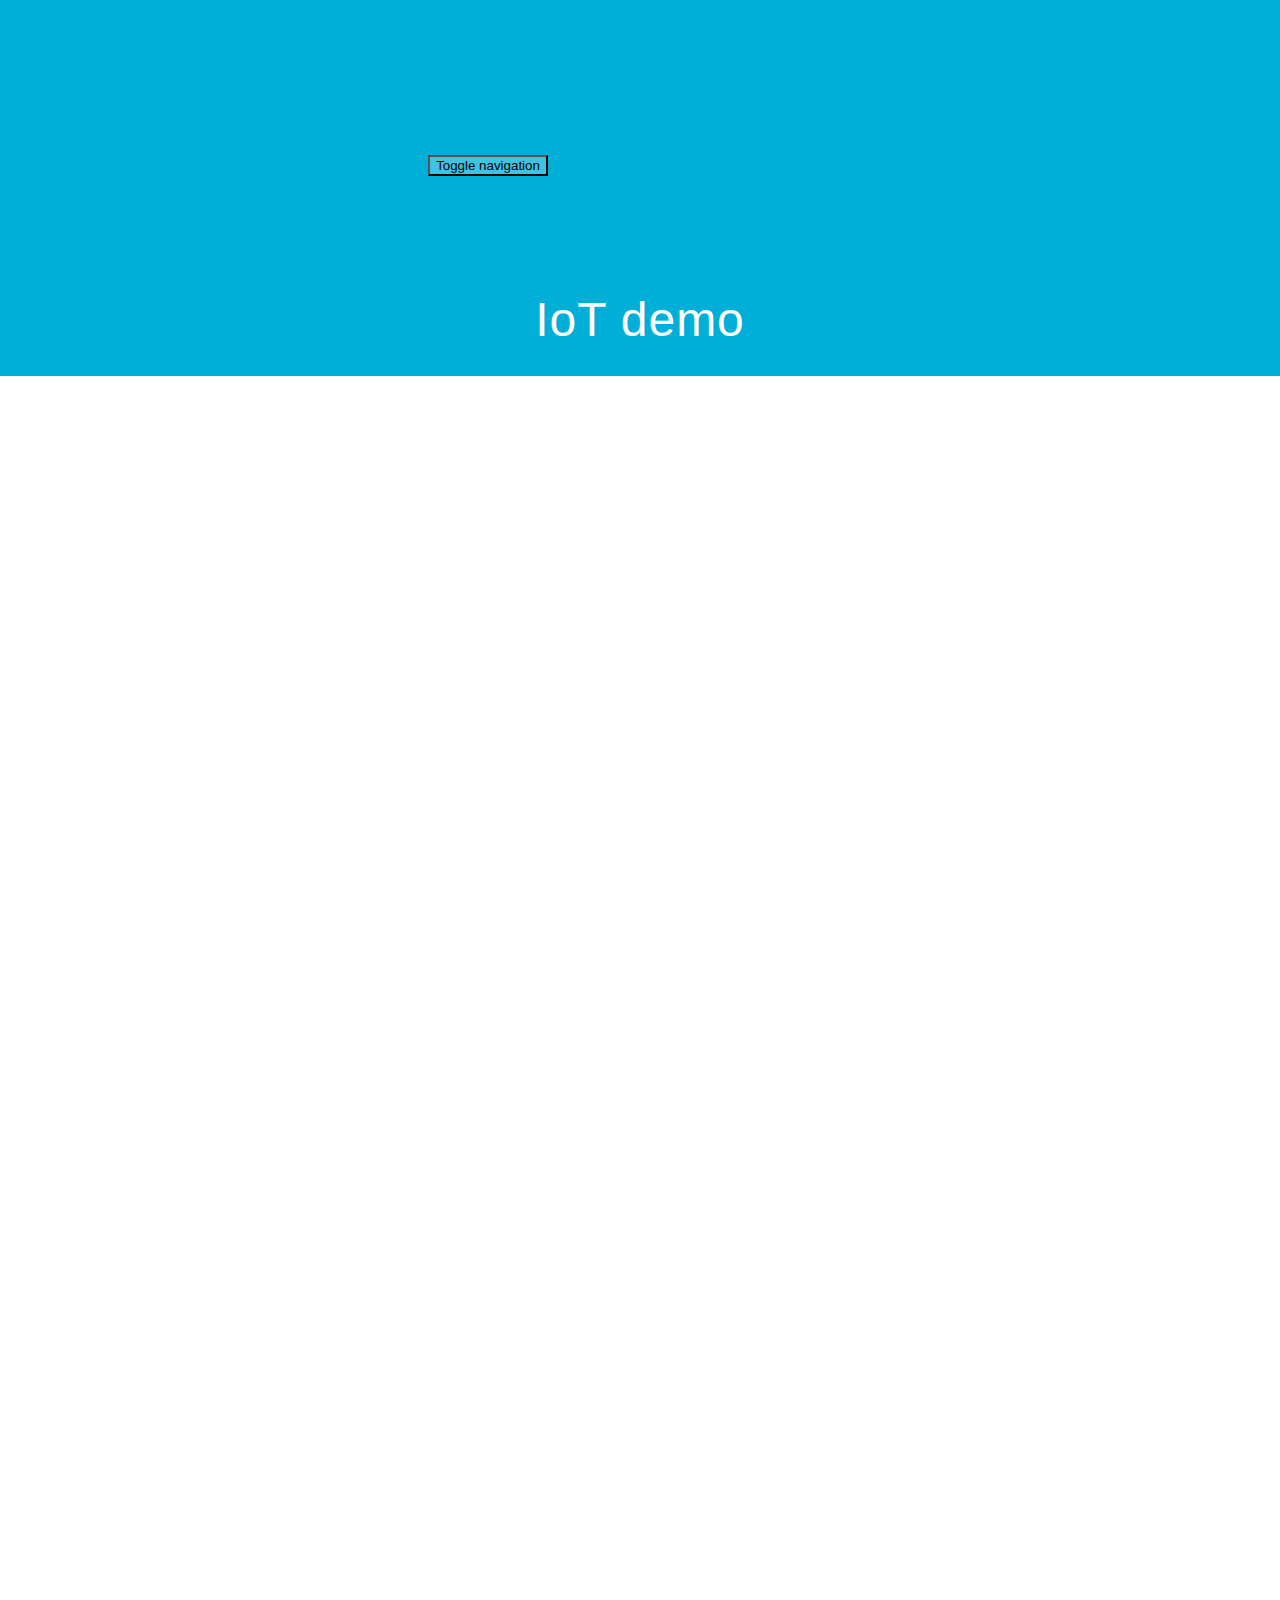
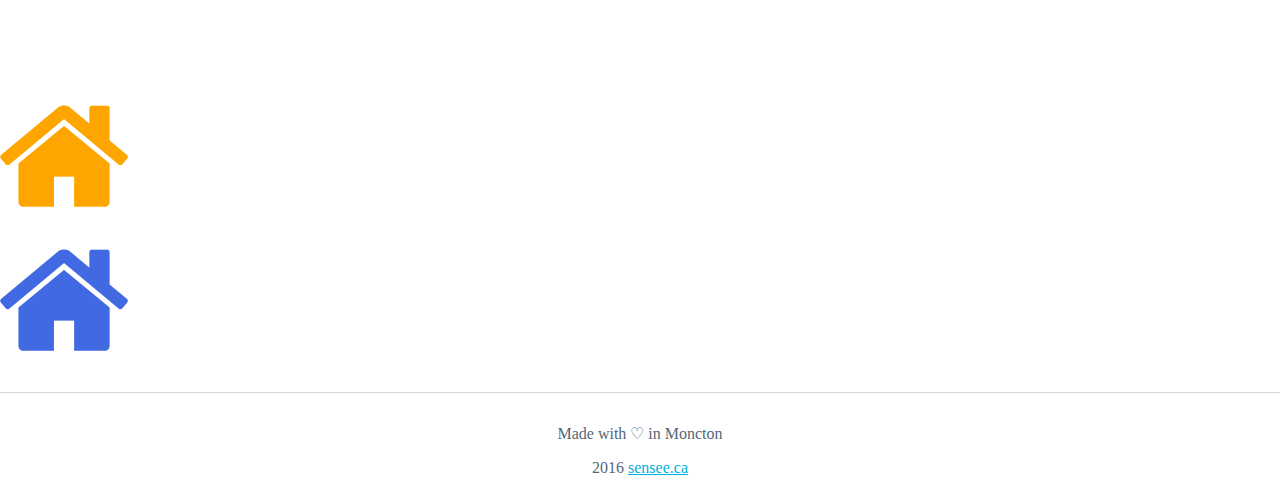
==== index.html @ 15739b0e "Update index.html" ====
<!DOCTYPE html>
<html>
<head>
  <title>Analytics by sensee.ca</title>
  <meta charset="utf-8">
  <meta name='viewport' content='width=device-width, initial-scale=1.0, maximum-scale=1.0, user-scalable=no' />
  <link rel="stylesheet" type="text/css" href="//cloud.typography.com/737368/747986/css/fonts.css">
  <link rel="stylesheet" type='text/css' href="assets/lib/bootstrap/dist/css/bootstrap.min.css" />
  <link rel="stylesheet" type='text/css' href="assets/css/keen-static.css" />
  <link rel="stylesheet" type='text/css' href="assets/css/keen-dashboards.css" />
  
<style>body { margin: 0px; } .embed-container { position: relative; padding-bottom: 100%; height: 0; overflow: hidden; max-width: 100%; min-height: 100%; } .embed-container iframe, .embed-container object, .embed-container embed { position: absolute; top: 0; left: 0; width: 100%; height: 100%; }</style>
 </head>
  <body>
  
  <div class="masthead hero">
    <div class="container">

      <header class="navbar navbar-static">
        <div class="navbar-header">
          <button class="navbar-toggle collapsed" type="button" data-toggle="collapse" data-target=".keen-navbar-collapse">
            <span class="sr-only">Toggle navigation</span>
            <span class="icon-bar"></span>
            <span class="icon-bar"></span>
            <span class="icon-bar"></span>
          </button>
          <a href="http://sensee.ca" class="navbar-brand" target="_blank">
            <svg class="sensit-logo" xmlns="http://www.w3.org/2000/svg" version="1.1" x="0px" y="0px" viewBox="0 0 0 128" enable-background="new 0 0 0 128" xml:space="preserve">
              <g class="icon">
                <polygon class="red" fill="#FFFFFF" points="59.811,73.135 66.859,85.34 49.275,115.863 140.807,115.863 147.814,128 28.045,128"></polygon>
                <polygon class="green" fill="#FFFFFF" points="59.873,24.297 91.504,79.242 77.413,79.242 59.826,48.781 13.958,128 0,128"></polygon>
                <polygon class="blue" fill="#FFFFFF" points="133.769,103.674 70.364,103.674 77.418,91.432 112.586,91.432 66.915,12.1 73.9,0"></polygon>
              </g>
              <path class="text" fill="#FFFFFF" d="M246.12 94.163L216.29 57.373l27.704-27.484c1.199-1.195 1.782-2.475 1.782-3.91 0-2.906-2.496-5.453-5.341-5.453 -1.869 0-3.128 0.887-4.262 1.896l-43.89 44.996V26.094c0-3.07-2.498-5.568-5.568-5.568 -2.96 0-5.461 2.549-5.461 5.568v72.01c0 3.02 2.501 5.57 5.461 5.57 3.07 0 5.568-2.498 5.568-5.57V81.145l16.181-16.178 29.093 36.231c1.15 1.643 2.655 2.477 4.474 2.477 3.021 0 5.573-2.551 5.573-5.57C247.604 96.301 246.896 95.151 246.12 94.163zM309.211 71.702c0-15.379-9.767-30.948-28.434-30.948 -16.456 0-29.348 13.941-29.348 31.743v0.23c0 18.1 13.108 31.748 30.49 31.748 9.265 0 16.353-2.836 22.95-9.162 1.104-0.967 1.713-2.248 1.713-3.609 0-2.631-2.192-4.771-4.887-4.771 -1.466 0-2.503 0.719-3.195 1.293 -4.886 4.5-10.083 6.596-16.354 6.596 -10.378 0-18.167-7.188-19.675-18.006h41.627C306.917 76.815 309.211 74.52 309.211 71.702zM280.55 50.182c11.501 0 16.667 9.162 17.751 18.117h-35.831C263.956 57.574 271.266 50.182 280.55 50.182zM374.018 71.702c0-15.379-9.767-30.948-28.434-30.948 -16.454 0-29.344 13.941-29.344 31.743v0.23c0 18.1 13.107 31.748 30.486 31.748 9.263 0 16.351-2.836 22.95-9.164 1.103-0.965 1.71-2.246 1.71-3.607 0-2.631-2.193-4.771-4.889-4.771 -1.464 0-2.501 0.719-3.193 1.293 -4.886 4.5-10.082 6.596-16.352 6.596 -10.374 0-18.163-7.189-19.677-18.006h41.626C371.723 76.815 374.018 74.52 374.018 71.702zM345.357 50.182c11.497 0 16.662 9.162 17.749 18.117h-35.83C328.762 57.574 336.072 50.182 345.357 50.182zM414.734 40.754c-8.037 0-14.492 3.127-19.233 9.309V46.9c0-3.062-2.396-5.461-5.455-5.461 -2.945 0-5.342 2.449-5.342 5.461v51.319c0 3.059 2.396 5.455 5.455 5.455 3.045 0 5.342-2.346 5.342-5.455V68.271c0-10.312 6.874-17.514 16.717-17.514 9.606 0 15.342 6.291 15.342 16.826v30.635c0 3.059 2.398 5.455 5.461 5.455 2.999 0 5.348-2.396 5.348-5.455V65.414C438.369 50.434 429.092 40.754 414.734 40.754zM491.424 20.525c-2.958 0-5.457 2.549-5.457 5.568v72.01c0 3.02 2.499 5.57 5.457 5.57 3.072 0 5.572-2.498 5.572-5.57v-72.01C496.996 23.023 494.496 20.525 491.424 20.525zM552.307 19.725c-23.504 0-41.916 18.613-41.916 42.373v0.229c0 24.03 17.923 42.149 41.689 42.149 23.507 0 41.92-18.613 41.92-42.377v-0.227C594 37.844 576.076 19.725 552.307 19.725zM582.627 62.098v0.229c0 18.133-13.035 31.807-30.32 31.807 -17.411 0-30.541-13.773-30.541-32.036v-0.227c0-18.131 13.032-31.803 30.314-31.803C569.209 30.068 582.627 44.137 582.627 62.098z"></path>
            </svg>
          </a>
        </div>
      </header>
      <h1>IoT demo</h1>
     <h3></h3>
      
    </div>
  </div>
    <div class='embed-container'><iframe src='https://grey2.herokuapp.com/ui/#/0' style='border:0;'></iframe></div>
  <div class="content">
    <div class="container">
      <div class="row">

        <div class="col-sm-4">
          <h2><a href="./prototypes/index.html"></a></h2>
          <a href="./prototypes/index.html"><img class="img-responsive img-thumbnail" src="house-128.png"></a>
        </div>

        <div class="col-sm-4">
          <h2><a href="./prototypes/index.html"></a></h2>
          <a href="./proto2/index.html"><img class="img-responsive img-thumbnail" src="house-128 blue.png"></a>
        </div>

      </div>
    </div>
  </div>

  <div class="footer">
    <div class="container">
      <div class="love">
        <p>Made with &#9825; in Moncton</p>
        <p>2016 <a href="http://sensee.ca">sensee.ca</a></p>
      </div>
    </div>
  </div>

  <script type="text/javascript" src="assets/lib/jquery/dist/jquery.min.js"></script>
  <script type="text/javascript" src="assets/lib/bootstrap/dist/js/bootstrap.min.js"></script>
  <script type="text/javascript" src="assets/lib/keen-js/dist/keen.min.js"></script>
  <script type="text/javascript" src="assets/js/meta.js"></script>
  
</body>
</html>
---- assets/css/keen-static.css ----
a, a:focus, a:hover, a:active {
  color: #00afd7;
}

h1, h2, h3 {
  font-family: "Gotham Rounded", "Helvetica Neue", Helvetica, Arial, sans-serif;
  margin: 12px 0;
}
h1 {
  font-size: 32px;
  font-weight: 100;
  letter-spacing: .02em;
  line-height: 48px;
  margin: 12px 0;
}
h2 {
  color: #2a333c;
  font-weight: 200;
  font-size: 21px;
}
h3 {
  color: rgb(84, 102, 120);
  font-size: 21px;
  font-weight: 500;
  letter-spacing: -0.28px;
  line-height: 29.39px;
}

.btn {
  background: transparent;
  border: 1px solid white;
}

.keen-logo {
  height: 38px;
  margin: 0 15px 0 0;
  width: 150px;
}

.navbar-toggle {
  background-color: rgba(255,255,255,.25);
}
.navbar-toggle .icon-bar {
  background: #fff;
}


.navbar-nav {
  margin: 5px 0 0;
}
.navbar-nav > li > a {
  font-size: 15px;
  font-weight: 200;
  letter-spacing: 0.03em;
  padding-top: 19px;
  text-shadow: 0 0 2px rgba(0,0,0,.1);
}
.navbar-nav > li > a:focus,
.navbar-nav > li > a:hover {
  background: transparent none;
}

.navbar-nav > li > a.navbar-btn {
  background-color: rgba(255,255,255,.25);
  border: medium none;
  padding: 10px 15px;
}
.navbar-nav > li > a.navbar-btn:focus,
.navbar-nav > li > a.navbar-btn:hover {
  background-color: rgba(255,255,255,.35);
}
.navbar-collapse {
  box-shadow: none;
}

.masthead {
  background-color: #00afd7;
  background-image: url("../img/bg-bars.png");
  background-position: 0 -290px;
  background-repeat: repeat-x;
  color: #fff;
  margin: 0 0 24px;
  padding: 20px 0;
}
.masthead h1 {
  margin: 0;
}
.masthead small,
.masthead a,
.masthead a:focus,
.masthead a:hover,
.masthead a:active {
  color: #fff;
}
.masthead p {
  color: #b3e7f3;
  font-weight: 100;
  letter-spacing: .05em;
}



.hero {
  background-position: 50% 100%;
  min-height: 250px;
  text-align: center;
}
.hero h1 {
  font-size: 48px;
  margin: 120px 0 0;
}
.hero .lead {
  margin-bottom: 32px;
}
.hero a.hero-btn {
  border: 2px solid #fff;
  display: block;
  font-family: "Gotham Rounded", "Helvetica Neue", Helvetica, Arial, sans-serif;
  font-size: 24px;
  font-weight: 200;
  margin: 0 auto 12px;
  max-width: 320px;
  padding: 12px 0 6px;
}
.hero a.hero-btn:focus,
.hero a.hero-btn:hover {
  border-color: transparent;
  background-color: #fff;
  color: #00afd7;
}


.sample-item {
  margin-bottom: 24px;
}

.signup {
  float: left;
  display: inline-block;
  vertical-align: middle;
  margin-top: -6px;
  margin-right: 10px;
}

.love {
  border-top: 1px solid #d7d7d7;
  color: #546678;
  margin: 24px 0 0;
  padding: 15px 0;
  text-align: center;
}

.love p {
  margin-bottom: 0;
}
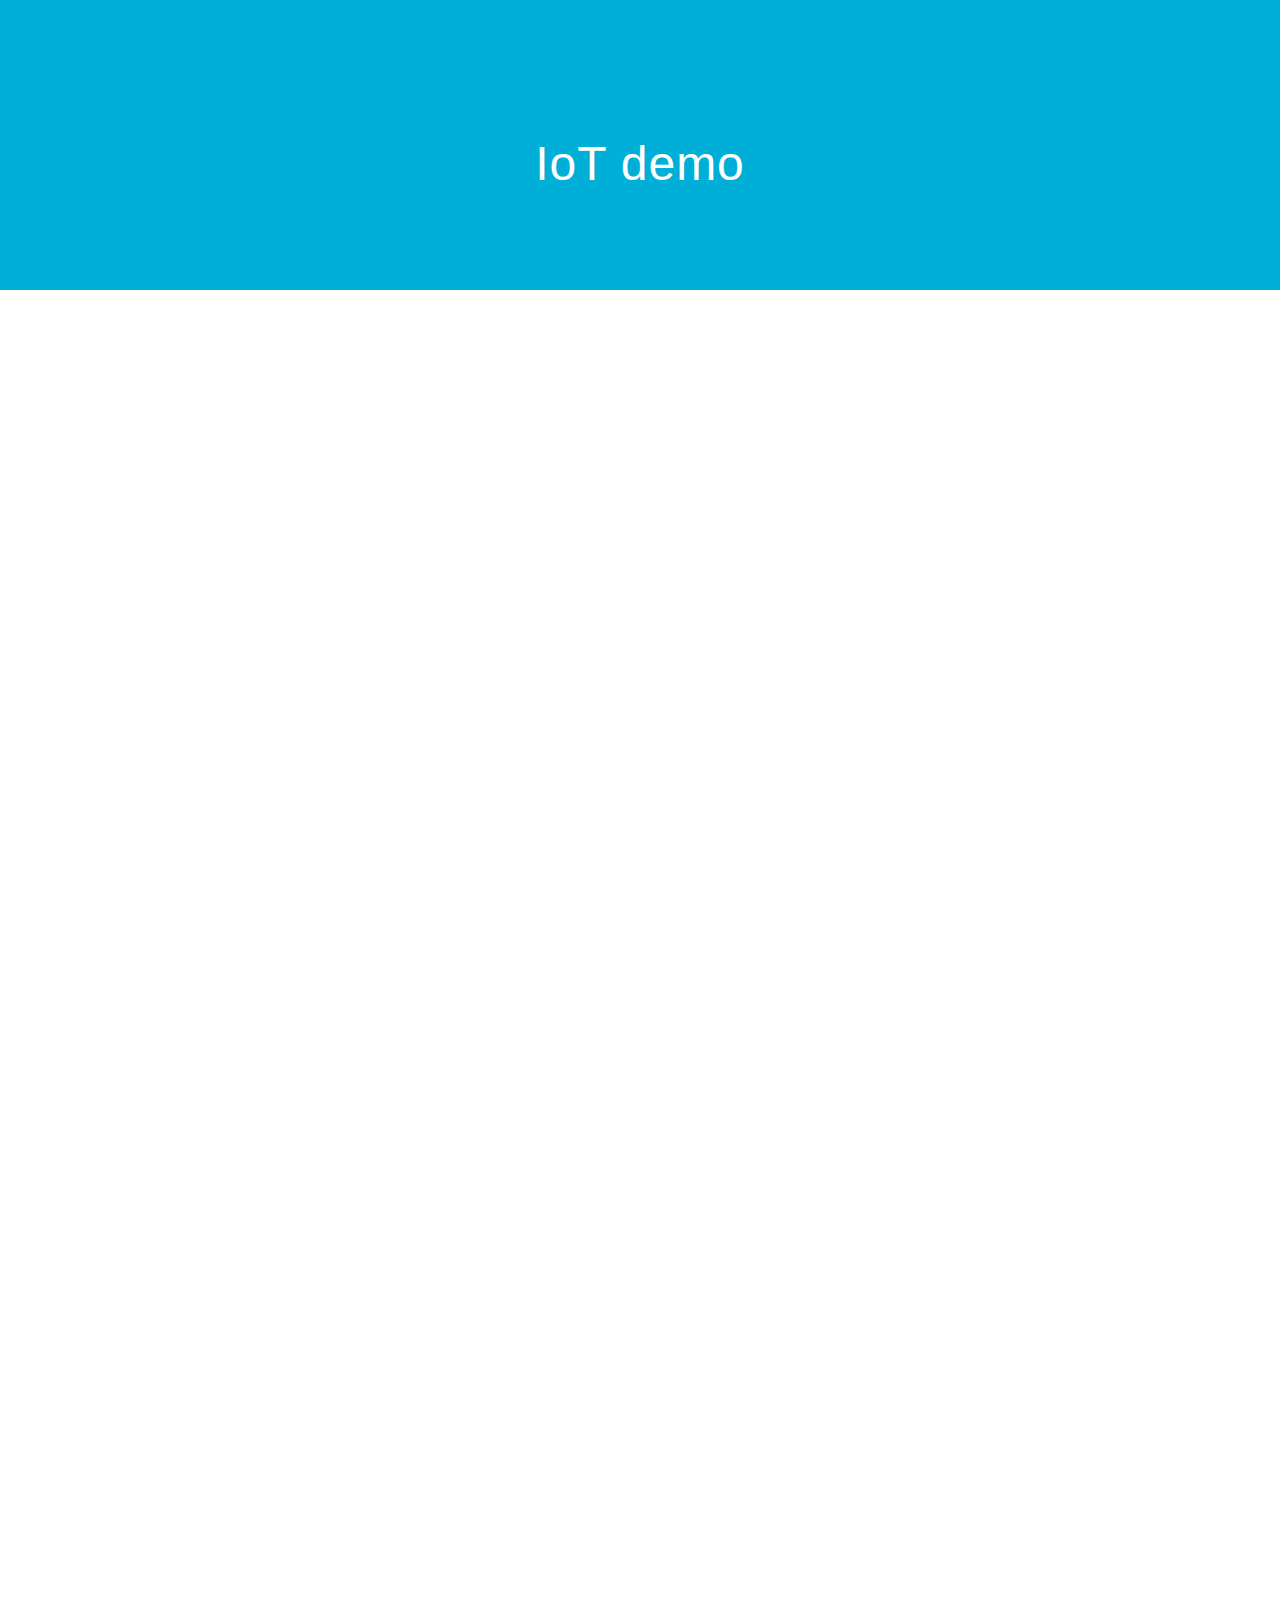
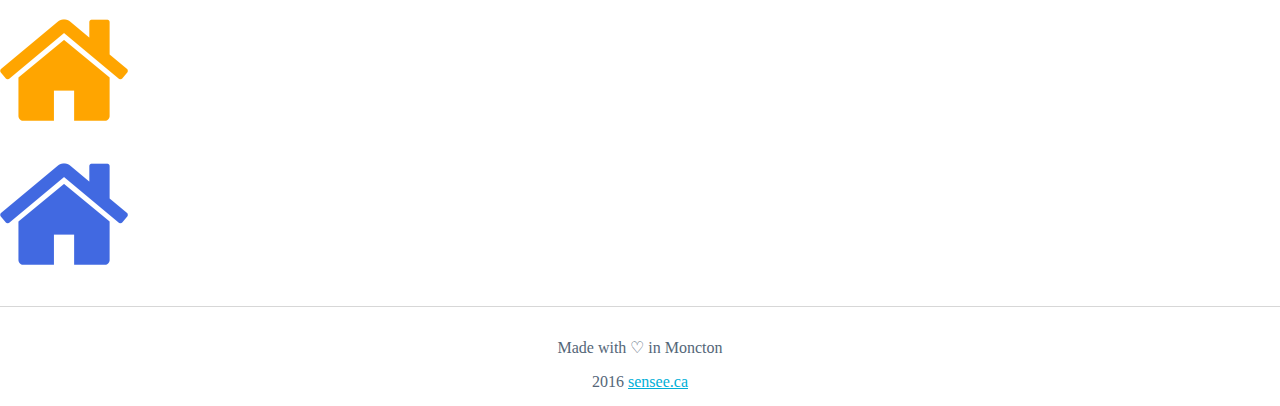
==== commit 6cc93945: "Update index.html" ====
--- a/index.html
+++ b/index.html
@@ -16,26 +16,7 @@
   <div class="masthead hero">
     <div class="container">
 
-      <header class="navbar navbar-static">
-        <div class="navbar-header">
-          <button class="navbar-toggle collapsed" type="button" data-toggle="collapse" data-target=".keen-navbar-collapse">
-            <span class="sr-only">Toggle navigation</span>
-            <span class="icon-bar"></span>
-            <span class="icon-bar"></span>
-            <span class="icon-bar"></span>
-          </button>
-          <a href="http://sensee.ca" class="navbar-brand" target="_blank">
-            <svg class="sensit-logo" xmlns="http://www.w3.org/2000/svg" version="1.1" x="0px" y="0px" viewBox="0 0 0 128" enable-background="new 0 0 0 128" xml:space="preserve">
-              <g class="icon">
-                <polygon class="red" fill="#FFFFFF" points="59.811,73.135 66.859,85.34 49.275,115.863 140.807,115.863 147.814,128 28.045,128"></polygon>
-                <polygon class="green" fill="#FFFFFF" points="59.873,24.297 91.504,79.242 77.413,79.242 59.826,48.781 13.958,128 0,128"></polygon>
-                <polygon class="blue" fill="#FFFFFF" points="133.769,103.674 70.364,103.674 77.418,91.432 112.586,91.432 66.915,12.1 73.9,0"></polygon>
-              </g>
-              <path class="text" fill="#FFFFFF" d="M246.12 94.163L216.29 57.373l27.704-27.484c1.199-1.195 1.782-2.475 1.782-3.91 0-2.906-2.496-5.453-5.341-5.453 -1.869 0-3.128 0.887-4.262 1.896l-43.89 44.996V26.094c0-3.07-2.498-5.568-5.568-5.568 -2.96 0-5.461 2.549-5.461 5.568v72.01c0 3.02 2.501 5.57 5.461 5.57 3.07 0 5.568-2.498 5.568-5.57V81.145l16.181-16.178 29.093 36.231c1.15 1.643 2.655 2.477 4.474 2.477 3.021 0 5.573-2.551 5.573-5.57C247.604 96.301 246.896 95.151 246.12 94.163zM309.211 71.702c0-15.379-9.767-30.948-28.434-30.948 -16.456 0-29.348 13.941-29.348 31.743v0.23c0 18.1 13.108 31.748 30.49 31.748 9.265 0 16.353-2.836 22.95-9.162 1.104-0.967 1.713-2.248 1.713-3.609 0-2.631-2.192-4.771-4.887-4.771 -1.466 0-2.503 0.719-3.195 1.293 -4.886 4.5-10.083 6.596-16.354 6.596 -10.378 0-18.167-7.188-19.675-18.006h41.627C306.917 76.815 309.211 74.52 309.211 71.702zM280.55 50.182c11.501 0 16.667 9.162 17.751 18.117h-35.831C263.956 57.574 271.266 50.182 280.55 50.182zM374.018 71.702c0-15.379-9.767-30.948-28.434-30.948 -16.454 0-29.344 13.941-29.344 31.743v0.23c0 18.1 13.107 31.748 30.486 31.748 9.263 0 16.351-2.836 22.95-9.164 1.103-0.965 1.71-2.246 1.71-3.607 0-2.631-2.193-4.771-4.889-4.771 -1.464 0-2.501 0.719-3.193 1.293 -4.886 4.5-10.082 6.596-16.352 6.596 -10.374 0-18.163-7.189-19.677-18.006h41.626C371.723 76.815 374.018 74.52 374.018 71.702zM345.357 50.182c11.497 0 16.662 9.162 17.749 18.117h-35.83C328.762 57.574 336.072 50.182 345.357 50.182zM414.734 40.754c-8.037 0-14.492 3.127-19.233 9.309V46.9c0-3.062-2.396-5.461-5.455-5.461 -2.945 0-5.342 2.449-5.342 5.461v51.319c0 3.059 2.396 5.455 5.455 5.455 3.045 0 5.342-2.346 5.342-5.455V68.271c0-10.312 6.874-17.514 16.717-17.514 9.606 0 15.342 6.291 15.342 16.826v30.635c0 3.059 2.398 5.455 5.461 5.455 2.999 0 5.348-2.396 5.348-5.455V65.414C438.369 50.434 429.092 40.754 414.734 40.754zM491.424 20.525c-2.958 0-5.457 2.549-5.457 5.568v72.01c0 3.02 2.499 5.57 5.457 5.57 3.072 0 5.572-2.498 5.572-5.57v-72.01C496.996 23.023 494.496 20.525 491.424 20.525zM552.307 19.725c-23.504 0-41.916 18.613-41.916 42.373v0.229c0 24.03 17.923 42.149 41.689 42.149 23.507 0 41.92-18.613 41.92-42.377v-0.227C594 37.844 576.076 19.725 552.307 19.725zM582.627 62.098v0.229c0 18.133-13.035 31.807-30.32 31.807 -17.411 0-30.541-13.773-30.541-32.036v-0.227c0-18.131 13.032-31.803 30.314-31.803C569.209 30.068 582.627 44.137 582.627 62.098z"></path>
-            </svg>
-          </a>
-        </div>
-      </header>
+      
       <h1>IoT demo</h1>
      <h3></h3>
       
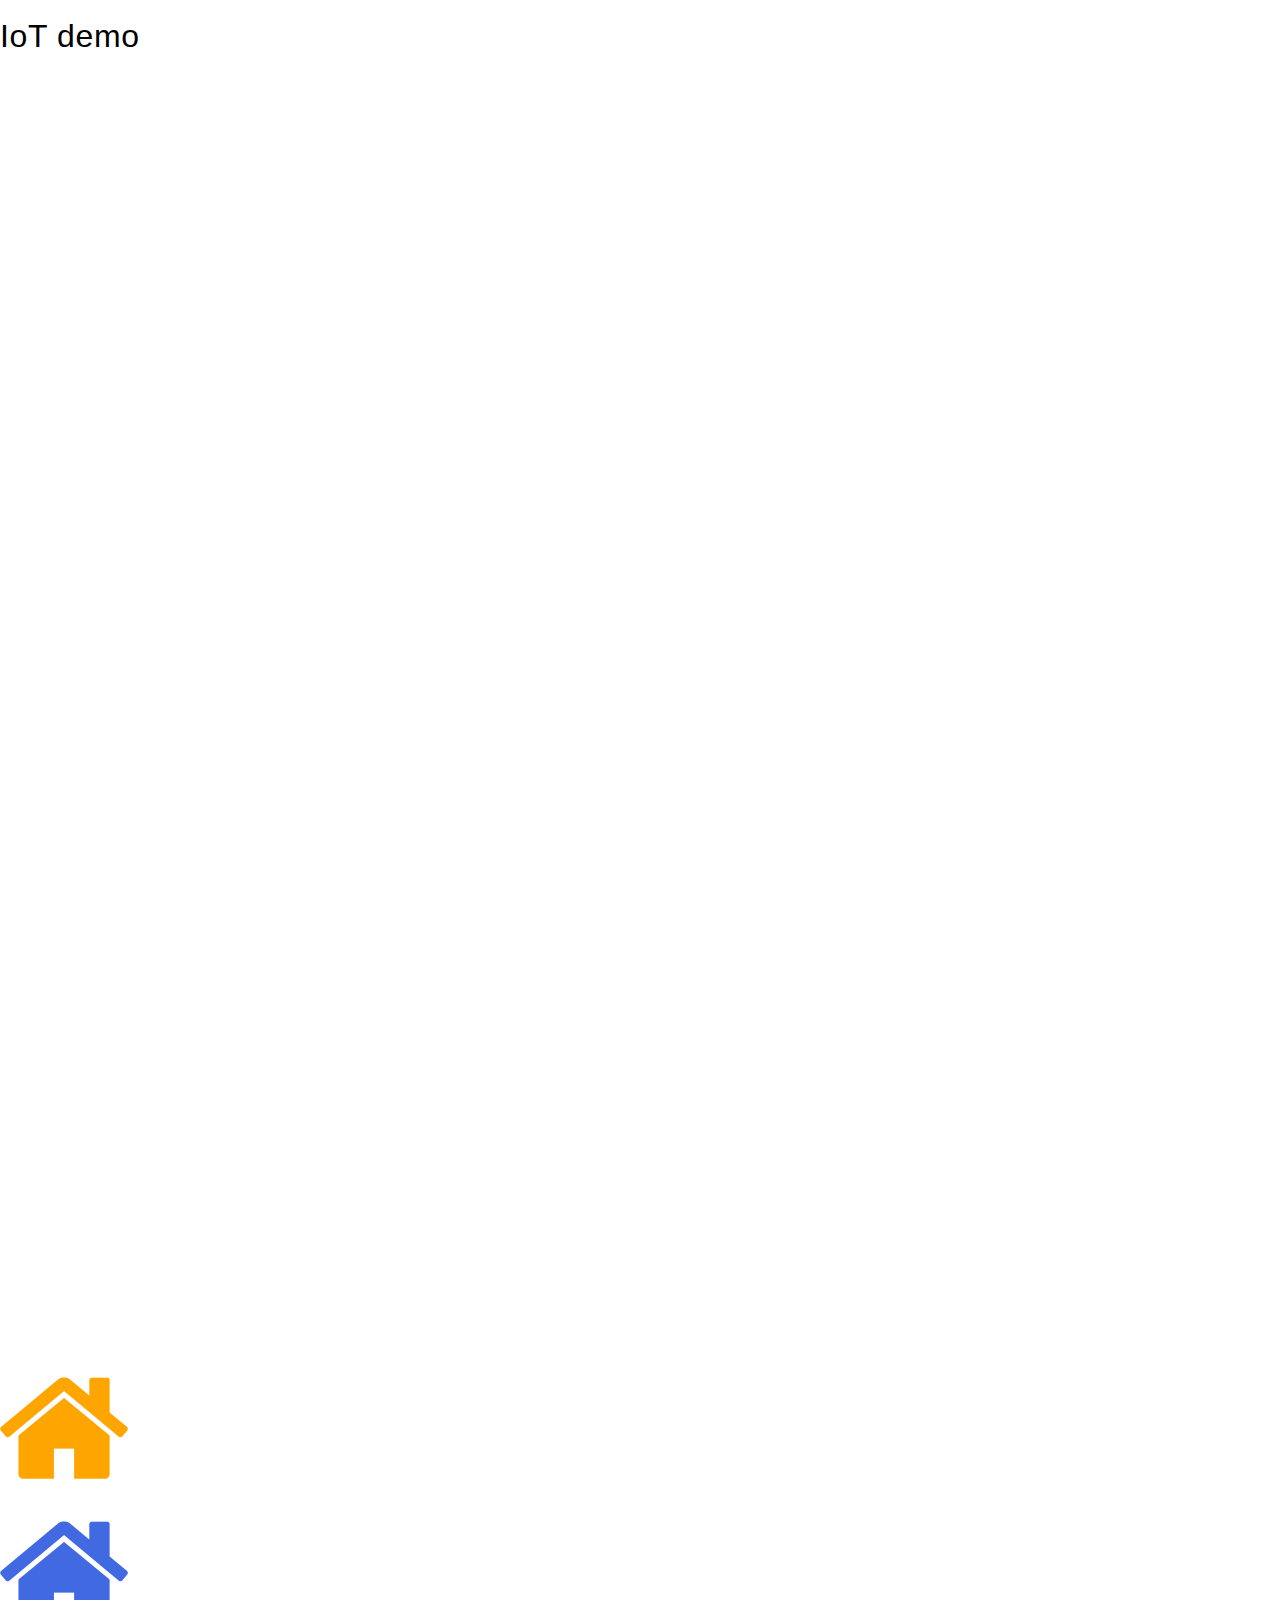
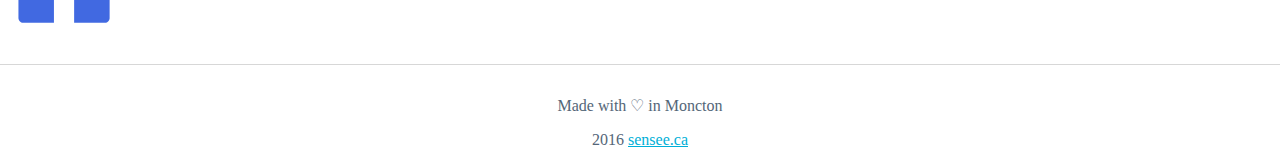
==== commit d6771cf8: "Update index.html" ====
--- a/index.html
+++ b/index.html
@@ -12,16 +12,8 @@
 <style>body { margin: 0px; } .embed-container { position: relative; padding-bottom: 100%; height: 0; overflow: hidden; max-width: 100%; min-height: 100%; } .embed-container iframe, .embed-container object, .embed-container embed { position: absolute; top: 0; left: 0; width: 100%; height: 100%; }</style>
  </head>
   <body>
-  
-  <div class="masthead hero">
-    <div class="container">
-
-      
       <h1>IoT demo</h1>
      <h3></h3>
-      
-    </div>
-  </div>
     <div class='embed-container'><iframe src='https://grey2.herokuapp.com/ui/#/0' style='border:0;'></iframe></div>
   <div class="content">
     <div class="container">
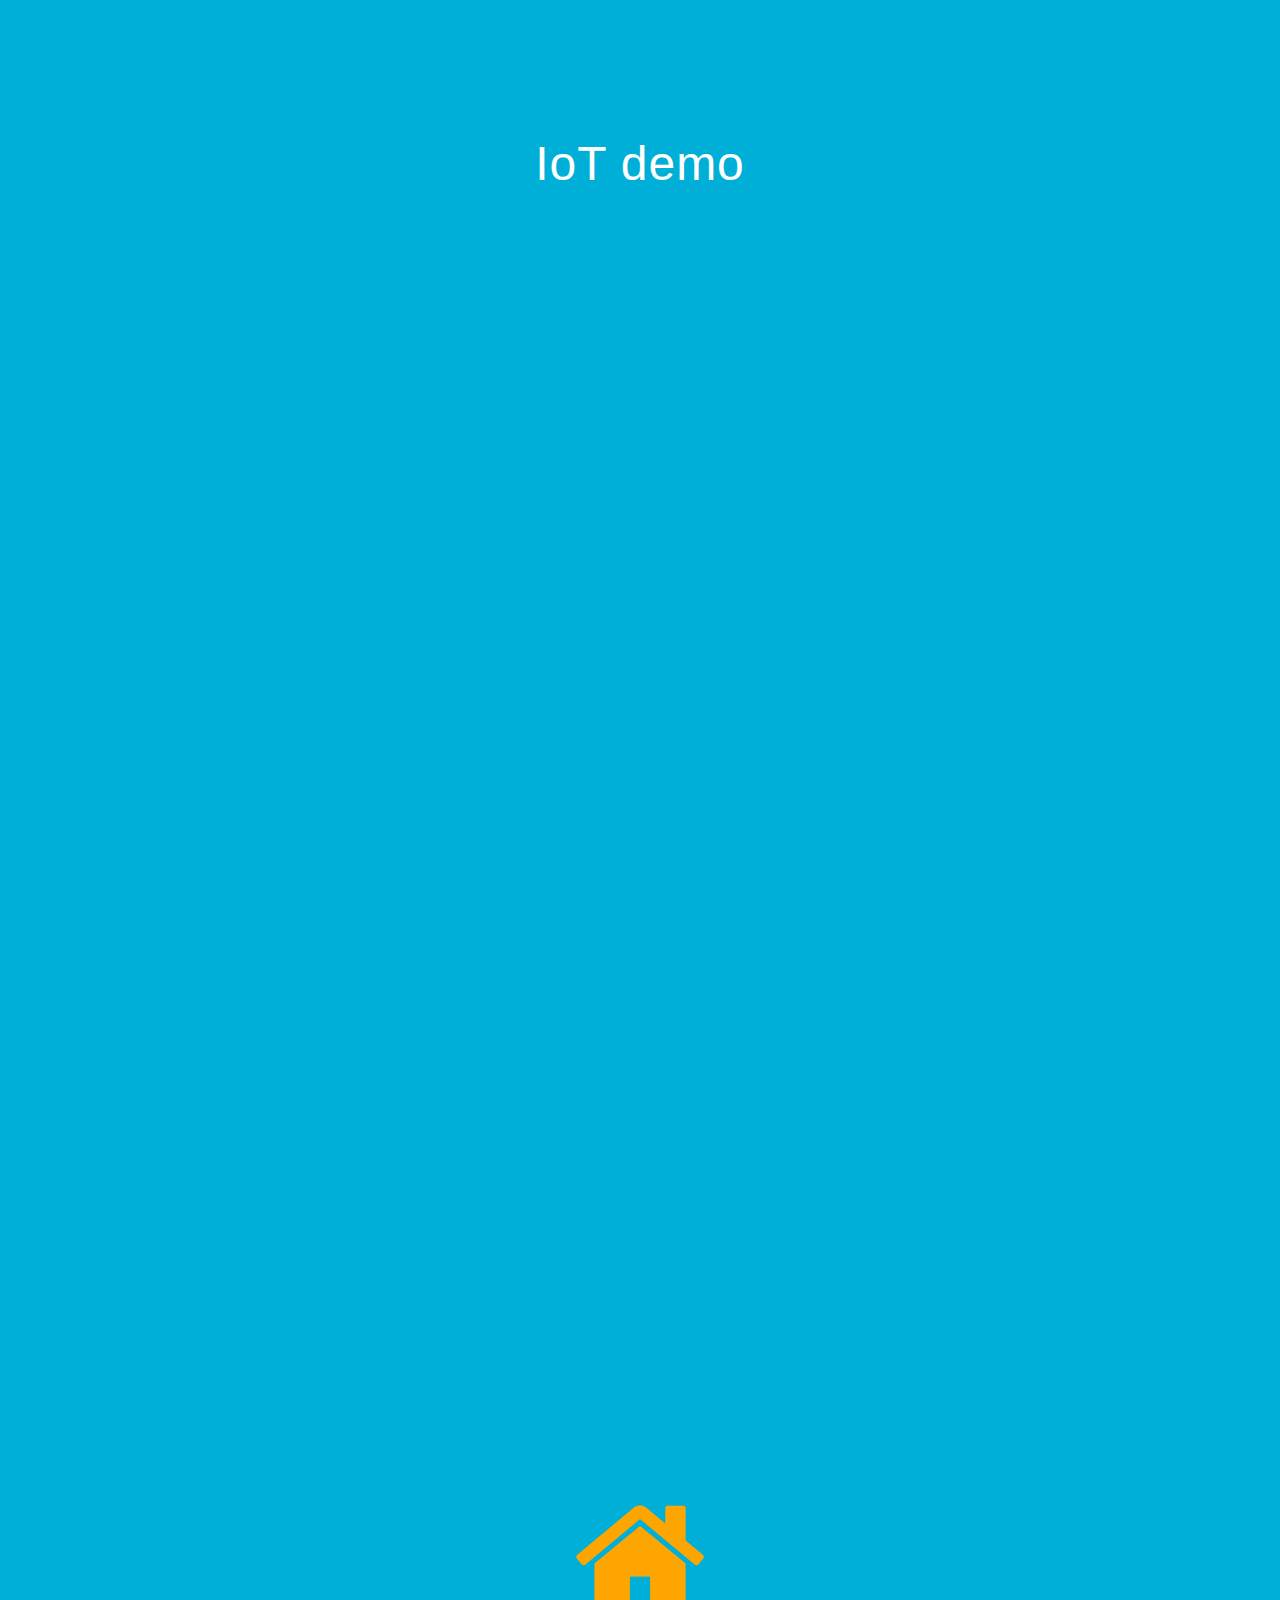
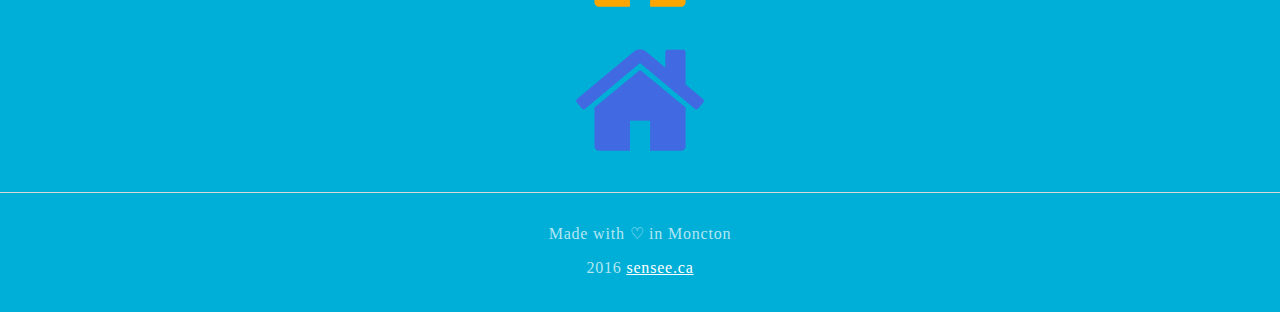
==== commit 62df3386: "Update index.html" ====
--- a/index.html
+++ b/index.html
@@ -12,8 +12,13 @@
 <style>body { margin: 0px; } .embed-container { position: relative; padding-bottom: 100%; height: 0; overflow: hidden; max-width: 100%; min-height: 100%; } .embed-container iframe, .embed-container object, .embed-container embed { position: absolute; top: 0; left: 0; width: 100%; height: 100%; }</style>
  </head>
   <body>
+      
+  <div class="masthead hero">
+    <div class="container">
       <h1>IoT demo</h1>
      <h3></h3>
+      <div/>
+      <div/>
     <div class='embed-container'><iframe src='https://grey2.herokuapp.com/ui/#/0' style='border:0;'></iframe></div>
   <div class="content">
     <div class="container">
